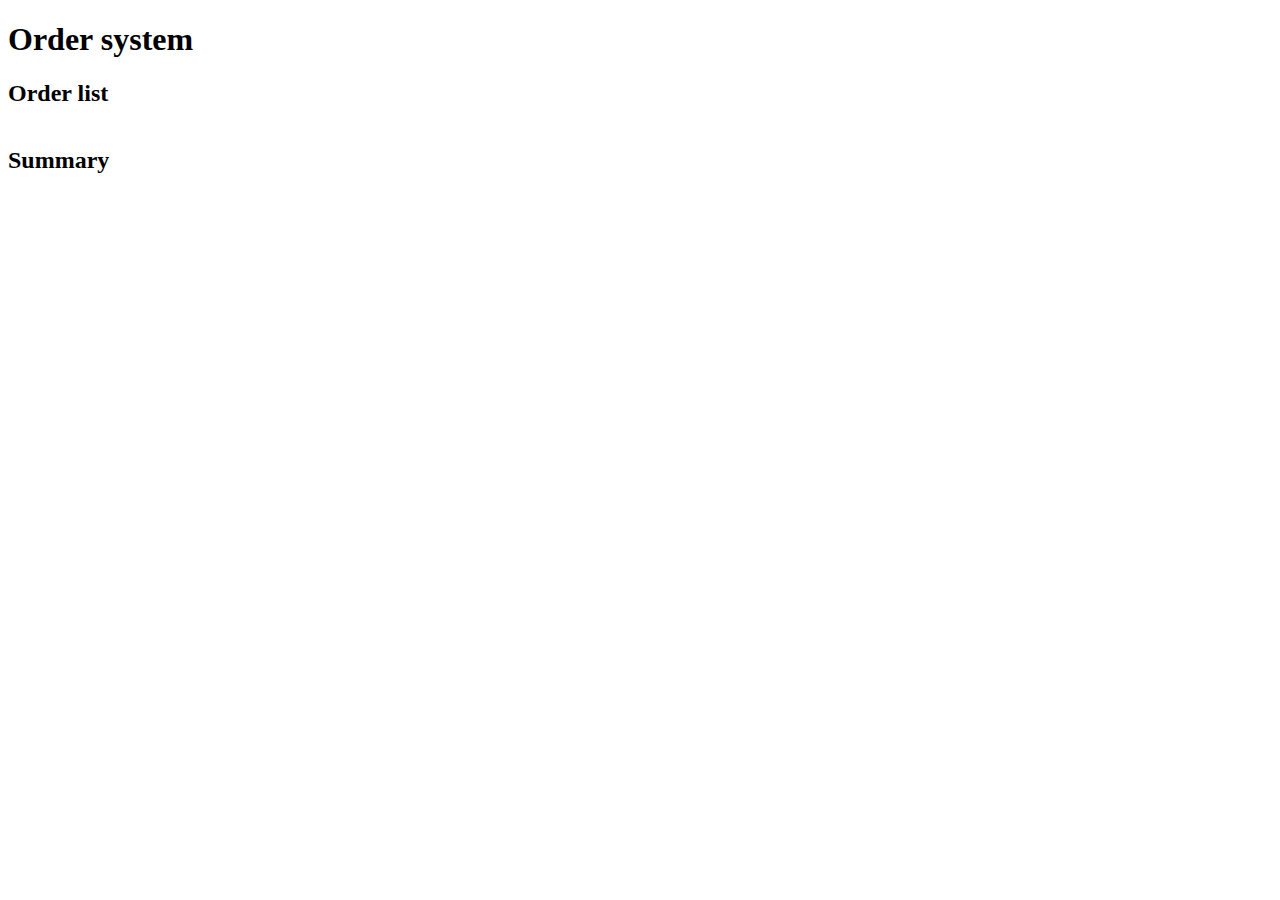
==== form-n-table/index.html @ e04450e9 "Add home exercise for tables and forms" ====
<!DOCTYPE html>
<html lang="en">
<head>
    <meta charset="UTF-8">
    <meta http-equiv="X-UA-Compatible" content="IE=edge">
    <meta name="viewport" content="width=device-width, initial-scale=1.0">
    <title>Document</title>
</head>
<body>
    <h1>Order system</h1>
    <form>
        <!-- TODO: make form (uppgift 1) -->
    </form>

    <h2>Order list</h2>
    <table>
        <!-- TODO: make table (uppgift 2A) -->
    </table>

    <h2>Summary</h2>
    <table>
        <!-- TODO: make table (uppgift 2B) -->
    </table>
    <script src="scripts.js"></script>
</body>
</html>
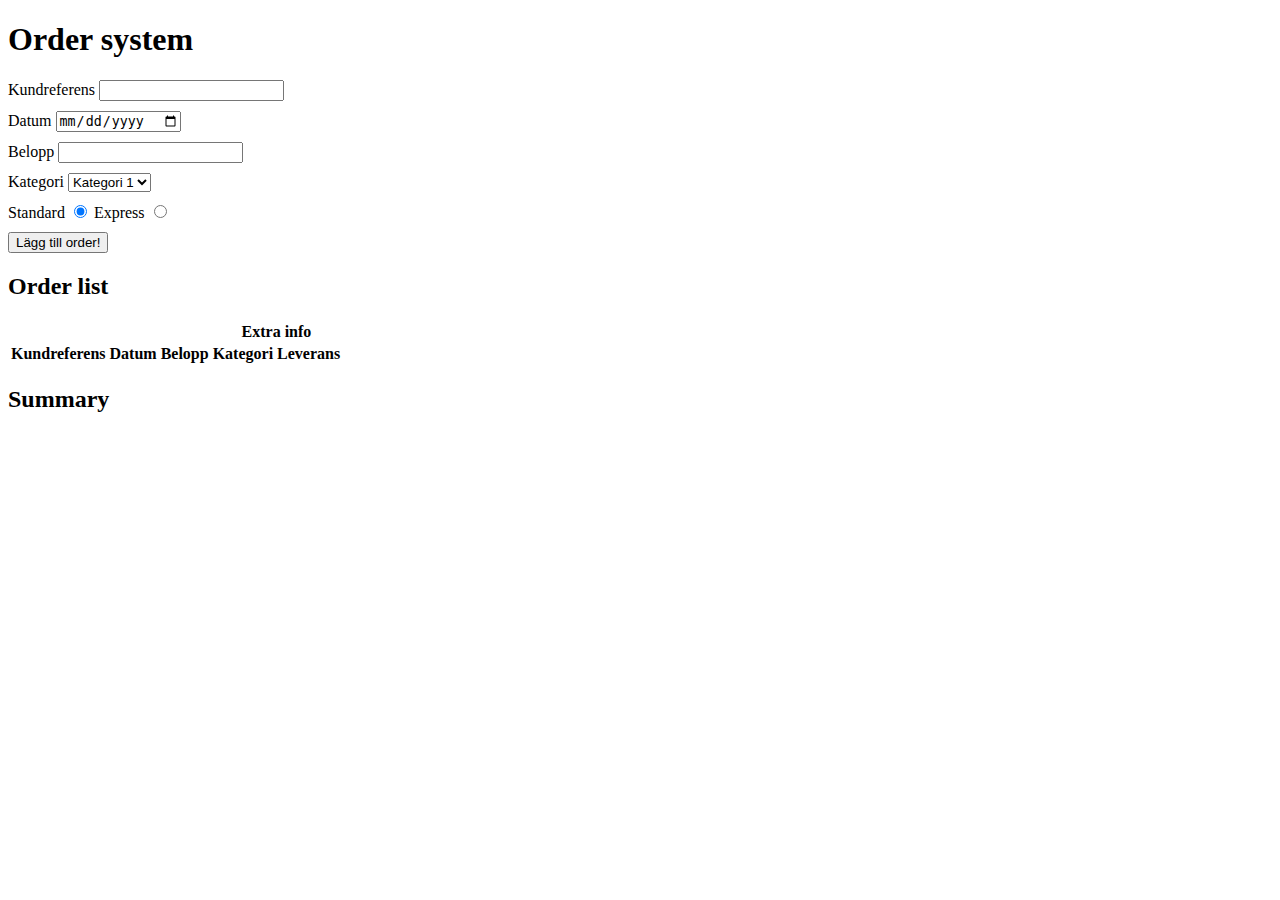
==== commit 9f27dfde: "Add solution proposal for part 1 and 2A" ====
--- a/form-n-table/index.html
+++ b/form-n-table/index.html
@@ -5,16 +5,67 @@
     <meta http-equiv="X-UA-Compatible" content="IE=edge">
     <meta name="viewport" content="width=device-width, initial-scale=1.0">
     <title>Document</title>
+
+    <style>
+        .form-element {
+            display: block;
+            margin: 10px 0;
+        }
+    </style>
 </head>
 <body>
     <h1>Order system</h1>
-    <form>
-        <!-- TODO: make form (uppgift 1) -->
+    <form id="order-form">
+        <div class="form-element">
+            <label for="customer-ref">Kundreferens</label>
+            <input type="text" name="customer-ref" id="customer-ref">
+        </div>
+
+        <div class="form-element">
+            <label for="date">Datum</label>
+            <input type="date" name="date" id="date">
+        </div>
+
+        <div class="form-element">
+            <label for="amount">Belopp</label>
+            <input type="number" name="amount" id="amount">
+        </div>
+
+        <div class="form-element">
+            <label for="category">Kategori</label>
+            <select name="category" id="category">
+                <option value="c1">Kategori 1</option>
+                <option value="c2">Kategori 2</option>
+                <option value="c3">Kategori 3</option>
+            </select>
+        </div>
+
+        <div class="form-element">
+            <label for="delivery-standard">Standard</label>
+            <input type="radio" name="delivery" id="delivery-standard" value="standard" checked>
+            <label for="delivery-express">Express</label>
+            <input type="radio" name="delivery" id="delivery-express" value="express">
+        </div>
+
+        <input type="submit" value="Lägg till order!">
     </form>
 
     <h2>Order list</h2>
-    <table>
-        <!-- TODO: make table (uppgift 2A) -->
+    <table id="order-list">
+        <thead>
+            <tr>
+                <th colspan="3"></th>
+                <th colspan="2">Extra info</th>
+            </tr>
+            <tr>
+                <th>Kundreferens</th>
+                <th>Datum</th>
+                <th>Belopp</th>
+                <th>Kategori</th>
+                <th>Leverans</th>
+            </tr>
+        </thead>
+        <tbody id="order-list-rows"></tbody>
     </table>
 
     <h2>Summary</h2>
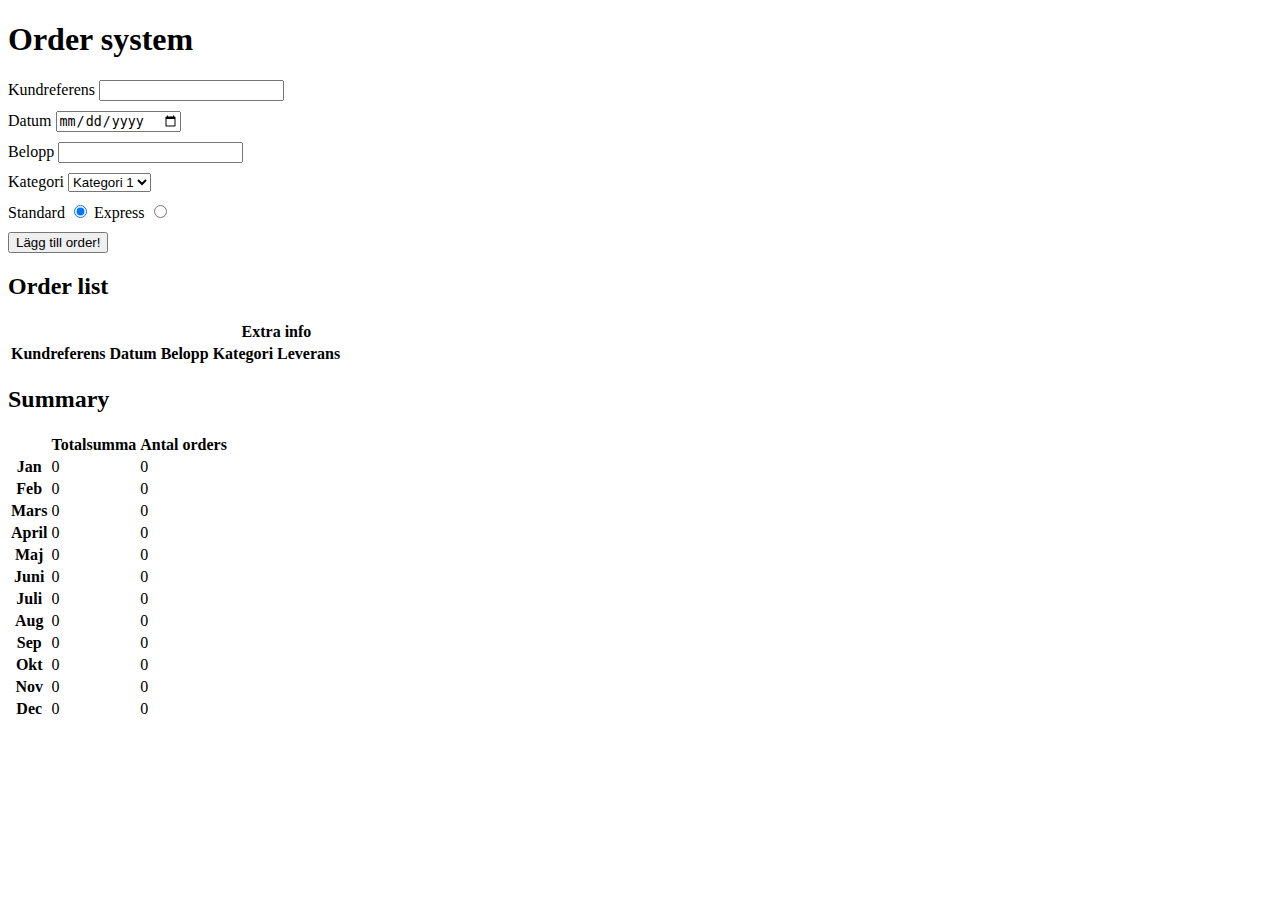
==== commit 52a3ae33: "Add solution proposal to form-n-table 2B" ====
--- a/form-n-table/index.html
+++ b/form-n-table/index.html
@@ -28,7 +28,7 @@
 
         <div class="form-element">
             <label for="amount">Belopp</label>
-            <input type="number" name="amount" id="amount">
+            <input type="number" name="amount" step="0.01" dec id="amount">
         </div>
 
         <div class="form-element">
@@ -70,7 +70,75 @@
 
     <h2>Summary</h2>
     <table>
-        <!-- TODO: make table (uppgift 2B) -->
+        <thead>
+            <tr>
+                <th></th>
+                <th>Totalsumma</th>
+                <th>Antal orders</th>
+            </tr>
+        </thead>
+        <tbody>
+            <tr id="summary-jan">
+                <th>Jan</th>
+                <td class="amount">0</td>
+                <td class="count">0</td>
+            </tr>
+            <tr id="summary-feb">
+                <th>Feb</th>
+                <td class="amount">0</td>
+                <td class="count">0</td>
+            </tr>
+            <tr id="summary-mars">
+                <th>Mars</th>
+                <td class="amount">0</td>
+                <td class="count">0</td>
+            </tr>
+            <tr id="summary-april">
+                <th>April</th>
+                <td class="amount">0</td>
+                <td class="count">0</td>
+            </tr>
+            <tr id="summary-may">
+                <th>Maj</th>
+                <td class="amount">0</td>
+                <td class="count">0</td>
+            </tr>
+            <tr id="summary-juni">
+                <th>Juni</th>
+                <td class="amount">0</td>
+                <td class="count">0</td>
+            </tr>
+            <tr id="summary-juli">
+                <th>Juli</th>
+                <td class="amount">0</td>
+                <td class="count">0</td>
+            </tr>
+            <tr id="summary-aug">
+                <th>Aug</th>
+                <td class="amount">0</td>
+                <td class="count">0</td>
+            </tr>
+            <tr id="summary-sep">
+                <th>Sep</th>
+                <td class="amount">0</td>
+                <td class="count">0</td>
+            </tr>
+            <tr id="summary-okt">
+                <th>Okt</th>
+                <td class="amount">0</td>
+                <td class="count">0</td>
+            </tr>
+            <tr id="summary-nov">
+                <th>Nov</th>
+                <td class="amount">0</td>
+                <td class="count">0</td>
+            </tr>
+            <tr id="summary-dec">
+                <th>Dec</th>
+                <td class="amount">0</td>
+                <td class="count">0</td>
+            </tr>
+        </tbody>
     </table>
     <script src="scripts.js"></script>
 </body>
